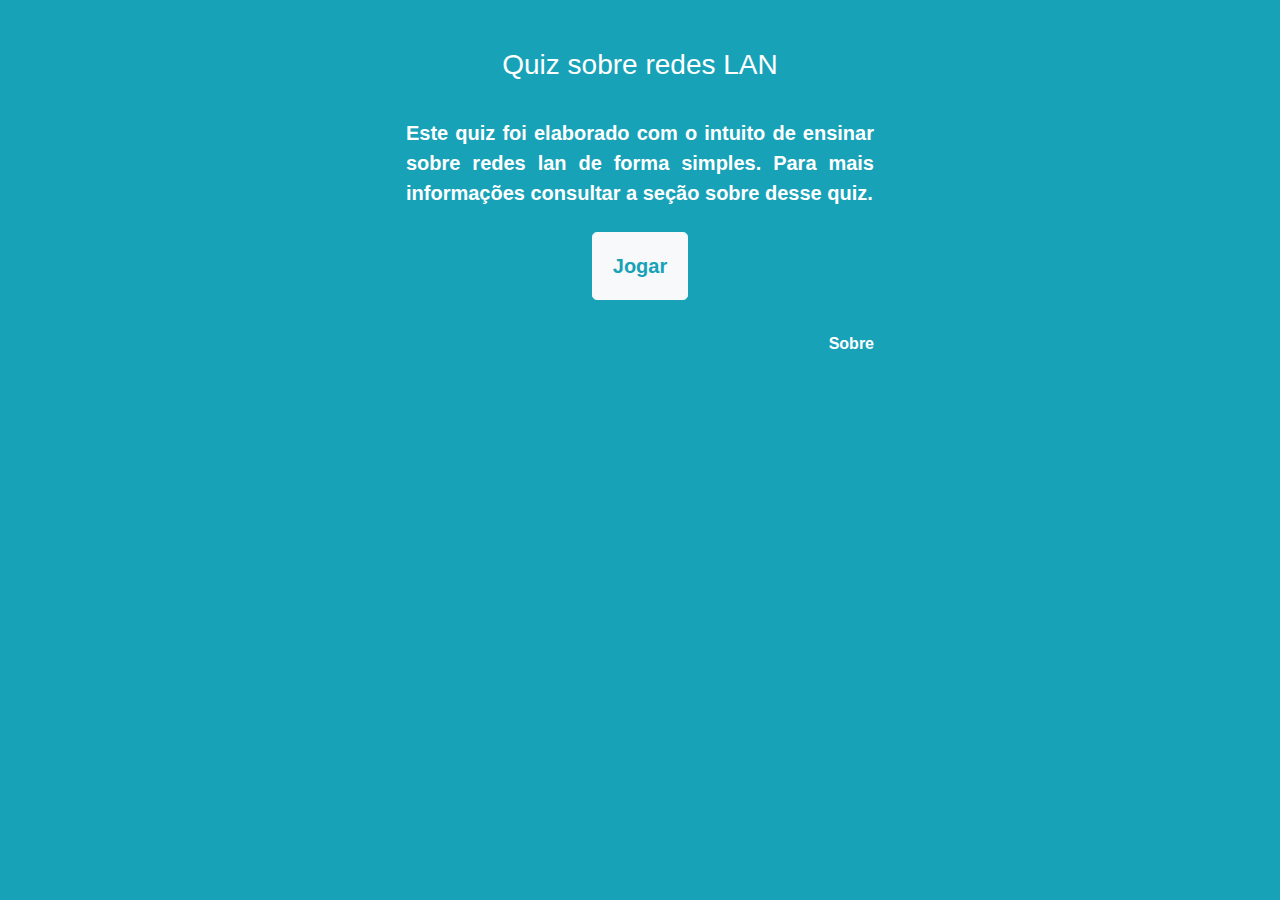
==== index.html @ cee12bad "first commit" ====
<!doctype html>
<html lang="pt-br">

    <head>
        <title>QUIZ SOBRE REDES LAN</title>
        
        <meta charset="utf-8">
        <meta name="viewport" content="width=device-width, initial-scale=1, shrink-to-fit=no">

        <link rel="stylesheet" href="https://stackpath.bootstrapcdn.com/bootstrap/4.3.1/css/bootstrap.min.css" integrity="sha384-ggOyR0iXCbMQv3Xipma34MD+dH/1fQ784/j6cY/iJTQUOhcWr7x9JvoRxT2MZw1T" crossorigin="anonymous">
        
        <link rel="stylesheet" href="css/style.css">

        <script src="https://code.jquery.com/jquery-3.1.1.min.js"></script>
        <script src="https://cdnjs.cloudflare.com/ajax/libs/popper.js/1.14.7/umd/popper.min.js" integrity="sha384-UO2eT0CpHqdSJQ6hJty5KVphtPhzWj9WO1clHTMGa3JDZwrnQq4sF86dIHNDz0W1" crossorigin="anonymous"></script>
        <script src="https://stackpath.bootstrapcdn.com/bootstrap/4.3.1/js/bootstrap.min.js" integrity="sha384-JjSmVgyd0p3pXB1rRibZUAYoIIy6OrQ6VrjIEaFf/nJGzIxFDsf4x0xIM+B07jRM" crossorigin="anonymous"></script>
       
        <script src="js/questions.js"></script>
        <script src="js/index.js"></script>
    </head>

    <body class="bg-info">

        <audio id="success" src="audio/success.mp3" preload="auto"></audio>
        <audio id="fail" src="audio/fail.mp3" preload="auto"></audio>

        <div class="container-fluid">
            <div class="modal-dialog">
                <div class="modal-content content-modal bg-info initial-modal">
                    <div class="modal-header">
                        <h3 class='col-12 modal-title text-center'><span class="label label-warning" id="qid"></span>Quiz sobre redes LAN</h3>
                    </div>

                    <div class="modal-body">
                        <div class="initial-text">
                            Este quiz foi elaborado com o intuito de ensinar sobre redes lan de forma simples. Para mais informações consultar a seção sobre desse quiz.
                        </div>

                        <br>

                        <button class='element-animation1 btn btn-lg btn-light text-info' onclick='start_game()'>Jogar</button>
                    </div>

                    <div class="modal-footer"><span class="about">Sobre</span></div>
                </div>


                <div class="modal-content bg-info about-modal hidden">
                    <div class="modal-header">
                        <h3 class='col-12 modal-title text-center'><span class="label label-warning" id="qid"></span>Quiz sobre redes LAN</h3>
                    </div>

                    <div class="modal-body credits">
                        PESQUISA<br>
                        Francielly Ferraz da silva<br>
                        Gabriele Bueno<br>
                        <br>
                        DESENVOLVIMENTO<br>
                        Carlo Henrique Ferreira Rodrigues<br>
                        Natália Gallo Ribeiro<br>
                        <br>
                        REFERÊNCIAS <br>

                        <div class="row">
                            <div class="col txt-right">Douglas E.Comer</div>
                            <div class="col txt-left">Redes de Computadores e Internet - 6.ed. - 2016</div>
                        </div>

                        <div class="row">
                            <div class="col txt-right">Douglas Rocha Mendes</div>
                            <div class="col txt-left">Redes de Computadores: Teoria e Prática - 1.ed. - 2020</div>
                        </div>

                        <div class="row">
                            <div class="col txt-right">helpdigitalti.com.br</div>
                            <div class="col txt-left">O que é uma rede lan e uma rede wan? - 2020</div>
                        </div>

                        <div class="row">
                            <div class="col txt-right">speedcheck.org</div>
                            <div class="col txt-left">O que é uma lan? - 2020</div>
                        </div>
                    
                        <br>
                    </div>

                    <div class="modal-footer"><span class="back">Voltar</span></div>
                </div>
            </div>
        </div>

        <script>
            $('.about').click(function() {
                $('.about-modal').toggleClass('hidden');
                $('.initial-modal').toggleClass('hidden');
            });

            $('.back').click(function() {
                $('.about-modal').toggleClass('hidden');
                $('.initial-modal').toggleClass('hidden');
            });
        </script>

    </body>

</html>
---- css/style.css ----
.modal-content{
    border: none;
}
  
.modal-header {
    border: none;
    color: white;
    background-color: transparent;
}

.modal-body {
    border: none;
    min-height: /*205px;*/ 180px;
    text-align: center;
}

.modal-footer {
    border: none;
}

.modal-body .initial-text{
    text-align: justify !important;
}

#qid{
    padding-top: 10px;
    padding-bottom: 10px;
    text-align: center !important;
    -moz-border-radius: 50px;
    -webkit-border-radius: 50px;
    border-radius: 20px;
}

.score{
    color: #fff;
}

.initial-text{
    color: #fff;
    font-size: 20px;
    font-weight: 700;
}

.hidden{
    display: none;
}

.about{
    color: #fff;
    cursor: pointer;
    font-weight: 700;
}

.back{
    color: #fff;
    cursor: pointer;
    font-weight: 700;
}

.credits{
    color: #fff;
    font-weight: 700;
}

.modal-body .txt-left{
    text-align: left !important;
}

.modal-body .txt-right{
    text-align: right !important;
}

.final-score{
    color: #fff;
    font-size: 50px;
    font-weight: 700;
}

.final-message{
    color: #fff;
    font-size: 20px;
    font-weight: 700;
}

.btn {
    font-weight: 700;
    padding: 18px 20px;
    white-space: normal;
    -webkit-transform: scale(1.0);
    -moz-transform: scale(1.0);
    -o-transform: scale(1.0);
    -webkit-transition-duration: .3s;
    -moz-transition-duration: .3s;
    -o-transition-duration: .3s;
}
  
.btn:hover {
    -webkit-transform: scale(1.1);
    -moz-transform: scale(1.1);
    -o-transform: scale(1.1);
    cursor: pointer;
}


.btn-start {
    position: relative;
}

.btn-block {
    text-align: left;
    position: relative;
}

.element-animation1 {
    animation: animationFrames ease .8s;
    animation-iteration-count: 1;
    transform-origin: 50% 50%;
    -webkit-animation: animationFrames ease .8s;
    -webkit-animation-iteration-count: 1;
    -webkit-transform-origin: 50% 50%;
    -ms-animation: animationFrames ease .8s;
    -ms-animation-iteration-count: 1;
    -ms-transform-origin: 50% 50%;
}

.element-animation2 {
    animation: animationFrames ease 1s;
    animation-iteration-count: 1;
    transform-origin: 50% 50%;
    -webkit-animation: animationFrames ease 1s;
    -webkit-animation-iteration-count: 1;
    -webkit-transform-origin: 50% 50%;
    -ms-animation: animationFrames ease 1s;
    -ms-animation-iteration-count: 1;
    -ms-transform-origin: 50% 50%;
}

.element-animation3 {
    animation: animationFrames ease 1.2s;
    animation-iteration-count: 1;
    transform-origin: 50% 50%;
    -webkit-animation: animationFrames ease 1.2s;
    -webkit-animation-iteration-count: 1;
    -webkit-transform-origin: 50% 50%;
    -ms-animation: animationFrames ease 1.2s;
    -ms-animation-iteration-count: 1;
    -ms-transform-origin: 50% 50%;
}

.element-animation4 {
    animation: animationFrames ease 1.4s;
    animation-iteration-count: 1;
    transform-origin: 50% 50%;
    -webkit-animation: animationFrames ease 1.4s;
    -webkit-animation-iteration-count: 1;
    -webkit-transform-origin: 50% 50%;
    -ms-animation: animationFrames ease 1.4s;
    -ms-animation-iteration-count: 1;
    -ms-transform-origin: 50% 50%
}

@keyframes animationFrames {
    0% {
        opacity: 0;
        transform: translate(-1500px,0px)
    }

    60% {
        opacity: 1;
        transform: translate(30px,0px)
    }

    80% {
        transform: translate(-10px,0px)
    }

    100% {
        opacity: 1;
        transform: translate(0px,0px)
    }
}
  
@-webkit-keyframes animationFrames {
    0% {
        opacity: 0;
        -webkit-transform: translate(-1500px,0px)
    }
    60% {
        opacity: 1;
        -webkit-transform: translate(30px,0px)
    }

    80% {
        -webkit-transform: translate(-10px,0px)
    }

    100% {
        opacity: 1;
        -webkit-transform: translate(0px,0px)
    }
}
  
@-ms-keyframes animationFrames {
    0% {
        opacity: 0;
        -ms-transform: translate(-1500px,0px)
    }

    60% {
        opacity: 1;
        -ms-transform: translate(30px,0px)
    }
    80% {
        -ms-transform: translate(-10px,0px)
    }

    100% {
        opacity: 1;
        -ms-transform: translate(0px,0px)
    }
}
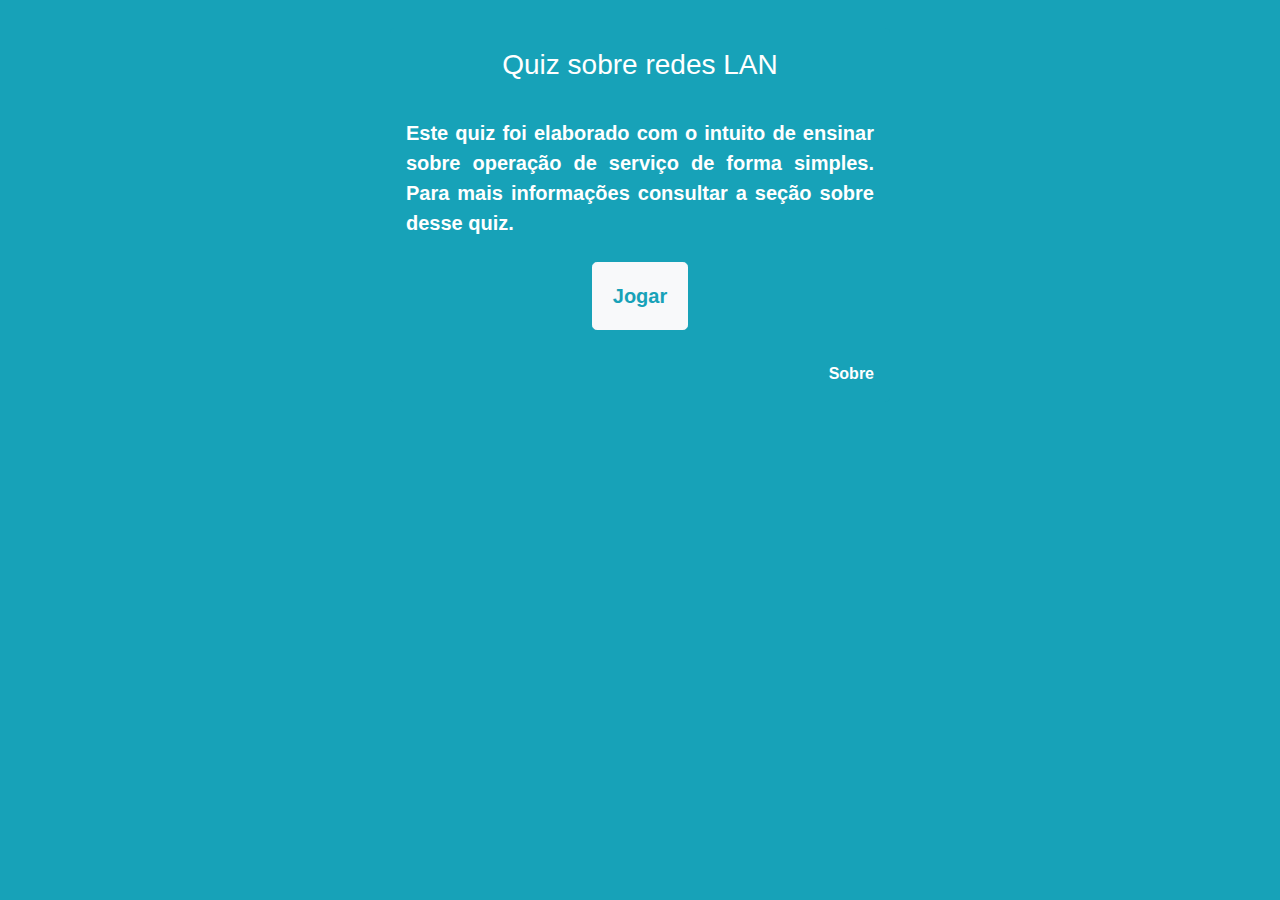
==== commit 875249fb: "modifiquei o quiz" ====
--- a/index.html
+++ b/index.html
@@ -2,7 +2,7 @@
 <html lang="pt-br">
 
     <head>
-        <title>QUIZ SOBRE REDES LAN</title>
+        <title>QUIZ SOBRE OPERAÇÃO DE SERVIÇO</title>
         
         <meta charset="utf-8">
         <meta name="viewport" content="width=device-width, initial-scale=1, shrink-to-fit=no">
@@ -33,7 +33,7 @@
 
                     <div class="modal-body">
                         <div class="initial-text">
-                            Este quiz foi elaborado com o intuito de ensinar sobre redes lan de forma simples. Para mais informações consultar a seção sobre desse quiz.
+                            Este quiz foi elaborado com o intuito de ensinar sobre operação de serviço de forma simples. Para mais informações consultar a seção sobre desse quiz.
                         </div>
 
                         <br>
@@ -47,41 +47,14 @@
 
                 <div class="modal-content bg-info about-modal hidden">
                     <div class="modal-header">
-                        <h3 class='col-12 modal-title text-center'><span class="label label-warning" id="qid"></span>Quiz sobre redes LAN</h3>
+                        <h3 class='col-12 modal-title text-center'><span class="label label-warning" id="qid"></span>Quiz sobre operação de serviço</h3>
                     </div>
 
                     <div class="modal-body credits">
-                        PESQUISA<br>
+                        PESQUISA E DESENVOLVIMENTO <br><br>
+                        Carlo Henrique Ferreira Rodrigues<br>
                         Francielly Ferraz da silva<br>
-                        Gabriele Bueno<br>
-                        <br>
-                        DESENVOLVIMENTO<br>
-                        Carlo Henrique Ferreira Rodrigues<br>
-                        Natália Gallo Ribeiro<br>
-                        <br>
-                        REFERÊNCIAS <br>
-
-                        <div class="row">
-                            <div class="col txt-right">Douglas E.Comer</div>
-                            <div class="col txt-left">Redes de Computadores e Internet - 6.ed. - 2016</div>
-                        </div>
-
-                        <div class="row">
-                            <div class="col txt-right">Douglas Rocha Mendes</div>
-                            <div class="col txt-left">Redes de Computadores: Teoria e Prática - 1.ed. - 2020</div>
-                        </div>
-
-                        <div class="row">
-                            <div class="col txt-right">helpdigitalti.com.br</div>
-                            <div class="col txt-left">O que é uma rede lan e uma rede wan? - 2020</div>
-                        </div>
-
-                        <div class="row">
-                            <div class="col txt-right">speedcheck.org</div>
-                            <div class="col txt-left">O que é uma lan? - 2020</div>
-                        </div>
-                    
-                        <br>
+                        Matheus Guilherme Roberto<br>
                     </div>
 
                     <div class="modal-footer"><span class="back">Voltar</span></div>
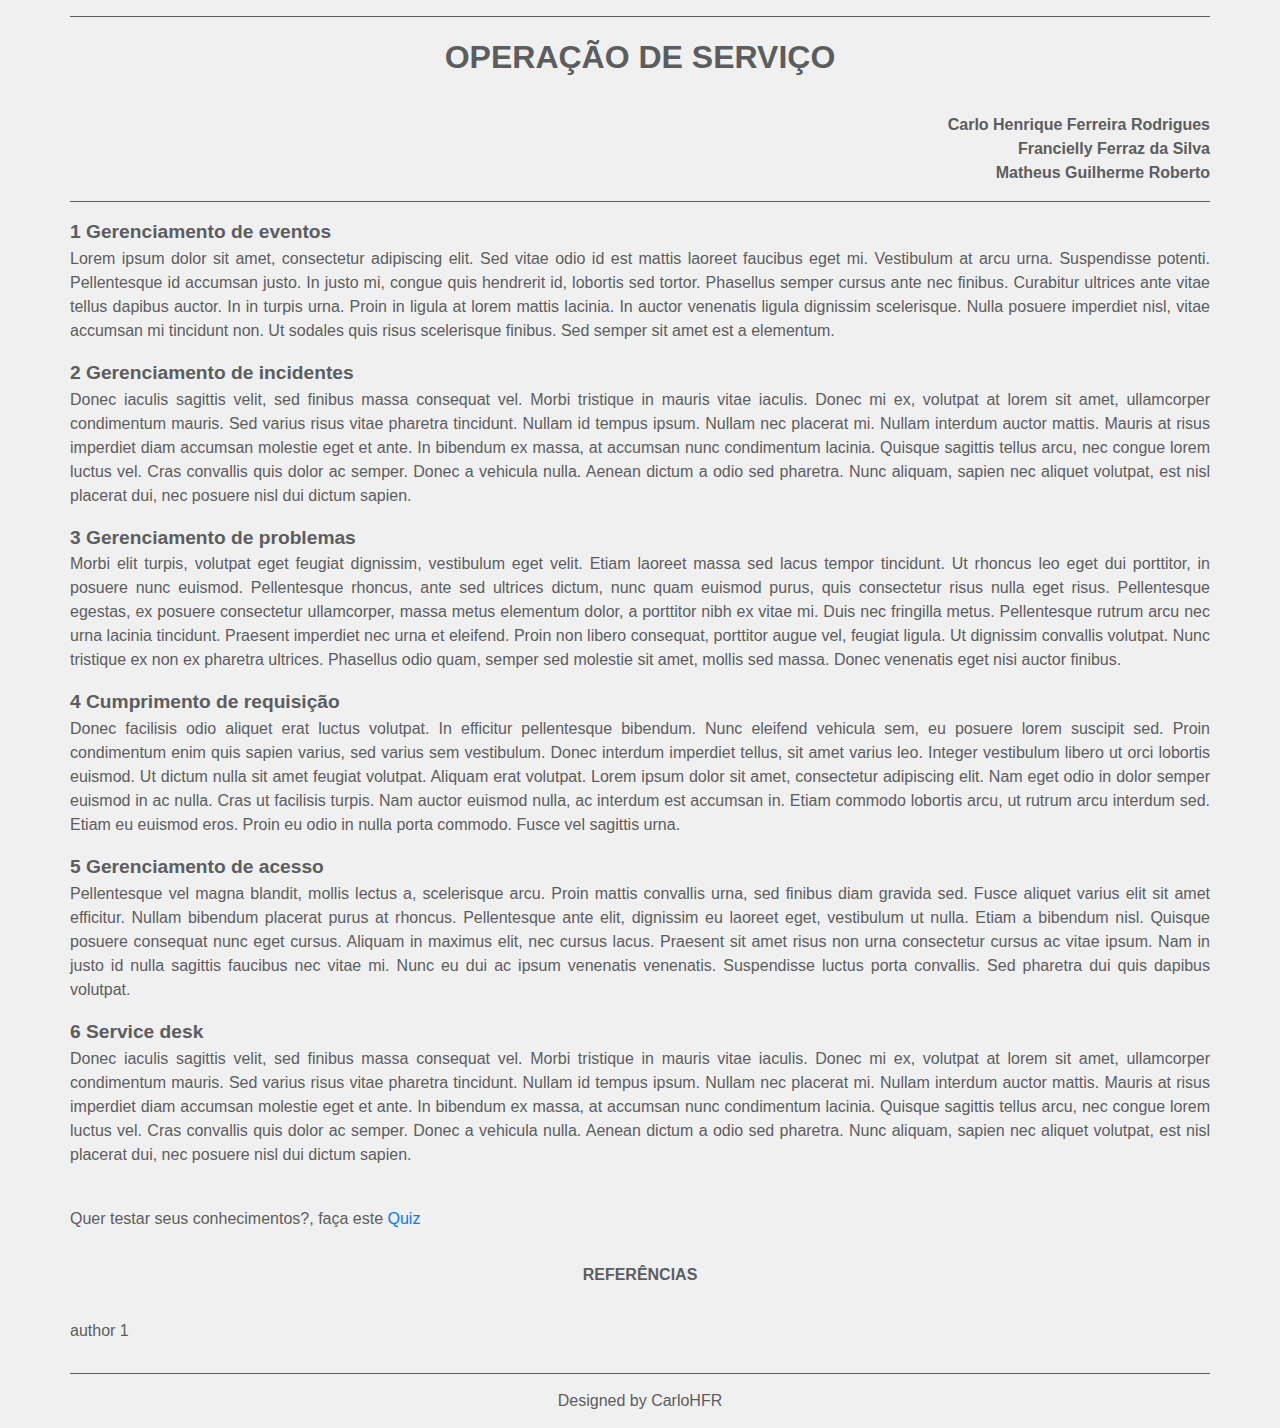
==== commit ed5b7043: "adicionei a pagina de conteudo" ====
--- a/index.html
+++ b/index.html
@@ -2,77 +2,104 @@
 <html lang="pt-br">
 
     <head>
-        <title>QUIZ SOBRE OPERAÇÃO DE SERVIÇO</title>
+        <title>OPERAÇÃO DE SERVIÇO</title>
         
         <meta charset="utf-8">
         <meta name="viewport" content="width=device-width, initial-scale=1, shrink-to-fit=no">
 
+        <link href="https://fonts.googleapis.com/css?family=Saira+Extra+Condensed:100,200,300,400,500,600,700,800,900" rel="stylesheet">
+        <link href="https://fonts.googleapis.com/css?family=Open+Sans:300,300i,400,400i,600,600i,700,700i,800,800i" rel="stylesheet">
+        <link rel="stylesheet" href="https://cdnjs.cloudflare.com/ajax/libs/font-awesome/6.0.0-beta2/css/all.min.css" integrity="sha512-YWzhKL2whUzgiheMoBFwW8CKV4qpHQAEuvilg9FAn5VJUDwKZZxkJNuGM4XkWuk94WCrrwslk8yWNGmY1EduTA==" crossorigin="anonymous" referrerpolicy="no-referrer"/>
         <link rel="stylesheet" href="https://stackpath.bootstrapcdn.com/bootstrap/4.3.1/css/bootstrap.min.css" integrity="sha384-ggOyR0iXCbMQv3Xipma34MD+dH/1fQ784/j6cY/iJTQUOhcWr7x9JvoRxT2MZw1T" crossorigin="anonymous">
-        
         <link rel="stylesheet" href="css/style.css">
 
         <script src="https://code.jquery.com/jquery-3.1.1.min.js"></script>
         <script src="https://cdnjs.cloudflare.com/ajax/libs/popper.js/1.14.7/umd/popper.min.js" integrity="sha384-UO2eT0CpHqdSJQ6hJty5KVphtPhzWj9WO1clHTMGa3JDZwrnQq4sF86dIHNDz0W1" crossorigin="anonymous"></script>
         <script src="https://stackpath.bootstrapcdn.com/bootstrap/4.3.1/js/bootstrap.min.js" integrity="sha384-JjSmVgyd0p3pXB1rRibZUAYoIIy6OrQ6VrjIEaFf/nJGzIxFDsf4x0xIM+B07jRM" crossorigin="anonymous"></script>
-       
         <script src="js/questions.js"></script>
         <script src="js/index.js"></script>
     </head>
 
-    <body class="bg-info">
+    <body>
 
-        <audio id="success" src="audio/success.mp3" preload="auto"></audio>
-        <audio id="fail" src="audio/fail.mp3" preload="auto"></audio>
+        <main>
+            <div class="container-fluid p-0 content container">
+                
+                <div class="article">
 
-        <div class="container-fluid">
-            <div class="modal-dialog">
-                <div class="modal-content content-modal bg-info initial-modal">
-                    <div class="modal-header">
-                        <h3 class='col-12 modal-title text-center'><span class="label label-warning" id="qid"></span>Quiz sobre redes LAN</h3>
+                    <hr class="article-line article-top-line">
+
+                    <div class="article-title">
+                        Operação de serviço
+                    </div>
+    
+                    <div class="article-author">
+                        Carlo Henrique Ferreira Rodrigues <br>
+                        Francielly Ferraz da Silva <br>
+                        Matheus Guilherme Roberto <br>
                     </div>
 
-                    <div class="modal-body">
-                        <div class="initial-text">
-                            Este quiz foi elaborado com o intuito de ensinar sobre operação de serviço de forma simples. Para mais informações consultar a seção sobre desse quiz.
-                        </div>
+                    <hr class="article-line article-bottom-line">
+    
+                    <div class="article-content">
 
-                        <br>
+                        <div class="article-subtitle">1 Gerenciamento de eventos</div>
 
-                        <button class='element-animation1 btn btn-lg btn-light text-info' onclick='start_game()'>Jogar</button>
+                        <p>Lorem ipsum dolor sit amet, consectetur adipiscing elit. Sed vitae odio id est mattis laoreet faucibus eget mi. Vestibulum at arcu urna. Suspendisse potenti. Pellentesque id accumsan justo. In justo mi, congue quis hendrerit id, lobortis sed tortor. Phasellus semper cursus ante nec finibus. Curabitur ultrices ante vitae tellus dapibus auctor. In in turpis urna. Proin in ligula at lorem mattis lacinia. In auctor venenatis ligula dignissim scelerisque. Nulla posuere imperdiet nisl, vitae accumsan mi tincidunt non. Ut sodales quis risus scelerisque finibus. Sed semper sit amet est a elementum.</p>
+
+                        <div class="article-subtitle">2 Gerenciamento de incidentes</div>
+
+                        <p>Donec iaculis sagittis velit, sed finibus massa consequat vel. Morbi tristique in mauris vitae iaculis. Donec mi ex, volutpat at lorem sit amet, ullamcorper condimentum mauris. Sed varius risus vitae pharetra tincidunt. Nullam id tempus ipsum. Nullam nec placerat mi. Nullam interdum auctor mattis. Mauris at risus imperdiet diam accumsan molestie eget et ante. In bibendum ex massa, at accumsan nunc condimentum lacinia. Quisque sagittis tellus arcu, nec congue lorem luctus vel. Cras convallis quis dolor ac semper. Donec a vehicula nulla. Aenean dictum a odio sed pharetra. Nunc aliquam, sapien nec aliquet volutpat, est nisl placerat dui, nec posuere nisl dui dictum sapien.</p>
+
+                        <div class="article-subtitle">3 Gerenciamento de problemas</div>
+
+                        <p>Morbi elit turpis, volutpat eget feugiat dignissim, vestibulum eget velit. Etiam laoreet massa sed lacus tempor tincidunt. Ut rhoncus leo eget dui porttitor, in posuere nunc euismod. Pellentesque rhoncus, ante sed ultrices dictum, nunc quam euismod purus, quis consectetur risus nulla eget risus. Pellentesque egestas, ex posuere consectetur ullamcorper, massa metus elementum dolor, a porttitor nibh ex vitae mi. Duis nec fringilla metus. Pellentesque rutrum arcu nec urna lacinia tincidunt. Praesent imperdiet nec urna et eleifend. Proin non libero consequat, porttitor augue vel, feugiat ligula. Ut dignissim convallis volutpat. Nunc tristique ex non ex pharetra ultrices. Phasellus odio quam, semper sed molestie sit amet, mollis sed massa. Donec venenatis eget nisi auctor finibus.</p>
+
+                        <div class="article-subtitle">4 Cumprimento de requisição</div>
+
+                        <p>Donec facilisis odio aliquet erat luctus volutpat. In efficitur pellentesque bibendum. Nunc eleifend vehicula sem, eu posuere lorem suscipit sed. Proin condimentum enim quis sapien varius, sed varius sem vestibulum. Donec interdum imperdiet tellus, sit amet varius leo. Integer vestibulum libero ut orci lobortis euismod. Ut dictum nulla sit amet feugiat volutpat. Aliquam erat volutpat. Lorem ipsum dolor sit amet, consectetur adipiscing elit. Nam eget odio in dolor semper euismod in ac nulla. Cras ut facilisis turpis. Nam auctor euismod nulla, ac interdum est accumsan in. Etiam commodo lobortis arcu, ut rutrum arcu interdum sed. Etiam eu euismod eros. Proin eu odio in nulla porta commodo. Fusce vel sagittis urna.</p>
+
+                        <div class="article-subtitle">5 Gerenciamento de acesso</div>
+
+                        <p>Pellentesque vel magna blandit, mollis lectus a, scelerisque arcu. Proin mattis convallis urna, sed finibus diam gravida sed. Fusce aliquet varius elit sit amet efficitur. Nullam bibendum placerat purus at rhoncus. Pellentesque ante elit, dignissim eu laoreet eget, vestibulum ut nulla. Etiam a bibendum nisl. Quisque posuere consequat nunc eget cursus. Aliquam in maximus elit, nec cursus lacus. Praesent sit amet risus non urna consectetur cursus ac vitae ipsum. Nam in justo id nulla sagittis faucibus nec vitae mi. Nunc eu dui ac ipsum venenatis venenatis. Suspendisse luctus porta convallis. Sed pharetra dui quis dapibus volutpat.</p>
+
+                        <div class="article-subtitle">6 Service desk</div>
+                        
+                        <p>Donec iaculis sagittis velit, sed finibus massa consequat vel. Morbi tristique in mauris vitae iaculis. Donec mi ex, volutpat at lorem sit amet, ullamcorper condimentum mauris. Sed varius risus vitae pharetra tincidunt. Nullam id tempus ipsum. Nullam nec placerat mi. Nullam interdum auctor mattis. Mauris at risus imperdiet diam accumsan molestie eget et ante. In bibendum ex massa, at accumsan nunc condimentum lacinia. Quisque sagittis tellus arcu, nec congue lorem luctus vel. Cras convallis quis dolor ac semper. Donec a vehicula nulla. Aenean dictum a odio sed pharetra. Nunc aliquam, sapien nec aliquet volutpat, est nisl placerat dui, nec posuere nisl dui dictum sapien.</p>
+
+
+                        <br><p>Quer testar seus conhecimentos?, faça este <a href="quiz.html">Quiz</a></p>
+                    </div>
+    
+                    <div class="article-references-title">
+                        Referências
                     </div>
 
-                    <div class="modal-footer"><span class="about">Sobre</span></div>
+                    <div class="article-references-content">
+                        author 1
+                    </div>
+    
                 </div>
+                
+            </div>
+        </main>
 
-
-                <div class="modal-content bg-info about-modal hidden">
-                    <div class="modal-header">
-                        <h3 class='col-12 modal-title text-center'><span class="label label-warning" id="qid"></span>Quiz sobre operação de serviço</h3>
+        <footer>
+            <div class="container copyright">
+                <div class="content">
+                    <div class="row">
+                        <div class="col-md-12">
+                            <div class="dev-info">
+                                <p>Designed by <a href="https://github.com/CarloHFR" rel="nofollow" target="_blank">CarloHFR</a></p>
+                            </div>  
+                        </div>
                     </div>
-
-                    <div class="modal-body credits">
-                        PESQUISA E DESENVOLVIMENTO <br><br>
-                        Carlo Henrique Ferreira Rodrigues<br>
-                        Francielly Ferraz da silva<br>
-                        Matheus Guilherme Roberto<br>
-                    </div>
-
-                    <div class="modal-footer"><span class="back">Voltar</span></div>
                 </div>
             </div>
-        </div>
+        </footer>
 
-        <script>
-            $('.about').click(function() {
-                $('.about-modal').toggleClass('hidden');
-                $('.initial-modal').toggleClass('hidden');
-            });
-
-            $('.back').click(function() {
-                $('.about-modal').toggleClass('hidden');
-                $('.initial-modal').toggleClass('hidden');
-            });
-        </script>
+        <!-- Go To Top Link -->
+        <a href="#" class="back-to-top"><i class="fas fa-chevron-up"></i></a> 
 
     </body>
 
--- a/css/style.css
+++ b/css/style.css
@@ -1,3 +1,246 @@
+body {
+    color:  #5c5d5e/**/;
+    background-color: #f0f0f0;
+}
+
+
+/* ===================================== 
+   ScrollBar
+===================================== */
+body::-webkit-scrollbar,
+pre::-webkit-scrollbar,
+code::-webkit-scrollbar,
+textarea::-webkit-scrollbar,
+.scroll-x::-webkit-scrollbar {
+	width: 0.4em;
+	height: 0.3em;
+}
+
+body::-webkit-scrollbar-thumb,
+pre::-webkit-scrollbar-thumb,
+code::-webkit-scrollbar-thumb,
+textarea::-webkit-scrollbar-thumb,
+.scroll-x::-webkit-scrollbar-thumb {
+	background-color: #5c5d5e;
+	border-radius: 0.25em;
+}
+
+
+/* ===================================== 
+   Scroll to top
+===================================== */
+.back-to-top {
+    display: none;
+    position: fixed;
+    bottom: 30px;
+    right: 30px;
+    width: 45px;
+    height: 45px;
+    line-height: 50px;
+    cursor: pointer;
+    text-align: center;
+    border-radius: 45px;
+    background-color: white;
+    box-shadow: 0px 8px 9px 0px rgba(96, 94, 94, 0.17);
+}
+
+.back-to-top i {
+    color: #212529;
+    /*-webkit-background-clip: text;*/
+    font-size: 20px;
+    font-weight: 700;
+    -webkit-transition: all 0.3s ease-in-out;
+    -moz-transition: all 0.3s ease-in-out;
+    -o-transition: all 0.3s ease-in-out;
+    transition: all 0.3s ease-in-out;
+}
+
+
+/* ===================================== 
+   Article
+===================================== */
+.article-line {
+    border-top: 1px solid #5c5d5e/**/;
+    color:  #5c5d5e/**/;
+}
+
+.article-top-line {
+    margin-top: 1rem;
+}
+
+.article-bottom-line {
+    margin-top: 1rem;
+}
+
+
+.article-title {
+    font-size: 2rem;
+    margin-top: 1rem;
+    text-align: center;
+    text-transform: uppercase;
+    font-weight: 700;
+}
+
+.article-subtitle {
+    font-weight: 700;
+    font-size: 1.2rem;
+}
+
+.article-author {
+    font-size: 1rem;
+    margin-top: 2rem;
+    margin-bottom: 1rem !important;
+    text-align: right;
+    font-weight: 700;
+}
+
+.article-content {
+    font-size: 1rem;
+    margin-top: 1rem;
+    text-align: justify;
+}
+
+.article-references-title {
+    font-size: 1rem;
+    margin-top: 2rem;
+    margin-bottom: 2rem;
+    text-align: center;
+    text-transform: uppercase;
+    font-weight: 700;
+}
+
+.article-references-content {
+    font-size: 1rem;
+    margin-top: 1rem;
+    text-align: justify;
+}
+
+
+/* ===================================== 
+   Footer
+===================================== */
+.block-title {
+    font-size: 20px;
+    font-weight: 500;
+    color:  #5c5d5e/**/;
+    margin-bottom: 20px;
+    position: relative;
+}
+  
+footer .footer-Content {
+    background-image: -moz-linear-gradient(0deg, #3c96ff 0%, #2dfbff 100%);
+    background-image: -webkit-linear-gradient(0deg, #3c96ff 0%, #2dfbff 100%);
+    background-image: -ms-linear-gradient(0deg, #3c96ff 0%, #2dfbff 100%);
+    padding: 60px 0 0px;
+    color: #546E7A;
+}
+
+footer .footer-Content h2 {
+    color:  #5c5d5e/**/;
+    font-size: 30px;
+}
+
+.textwidget {
+    line-height: 24px;
+    margin-bottom: 10px;
+}
+
+.textwidget p {
+    font-size: 14px;
+    color:  #5c5d5e/**/;
+}
+
+footer .menu {
+    padding-left: 0;
+}
+
+footer .menu li {
+    padding-bottom: 12px;
+}
+
+footer .menu li a {
+    color:  #5c5d5e/**/;
+    font-size: 14px;
+}
+
+footer .menu li a:hover {
+    color:  #5c5d5e/**/;
+}
+
+.footer-social {
+    margin-top: 4px;
+}
+
+.footer-social li {
+    display: inline-block;
+    margin-right: 15px;
+}
+
+.footer-social li a {
+    color:  #5c5d5e/**/;
+    font-size: 14px;
+    text-align: center;
+    display: inline-block;
+    -webkit-transition: all .4s ease-in-out;
+    -moz-transition: all .4s ease-in-out;
+    transition: all .4s ease-in-out;
+}
+
+.footer-social li .facebook:hover {
+    color: #3b5998;
+}
+
+.footer-social li .twitter:hover {
+    color: #55acee;
+}
+
+.footer-social li .linkedin:hover {
+    color: #007bb5;
+}
+
+.footer-social li .google-plus:hover {
+    color: #dd4b39;
+}
+
+.copyright {
+    padding: 15px 0;
+    border-top: 1px solid #5c5d5e/**/;
+    color:  #5c5d5e/**/;
+    margin-top: 30px;
+}
+
+.copyright p {
+    margin-bottom: 0;
+    color:  #5c5d5e/**/;
+}
+  
+.copyright p a {
+    color:  #5c5d5e/**/;
+}
+
+.copyright p a:hover {
+    color:  #5c5d5e/**/;
+}
+
+.copyright .nav-inline .nav-link {
+    color:  #5c5d5e/**/;
+    padding: 10px 0;
+    margin-left: 10px;
+}
+
+.copyright .nav-inline .nav-link:hover {
+    color: #3c9cfd;
+}
+
+.dev-info
+{
+    text-align: center;
+}
+
+
+/* ===================================== 
+   Quiz
+===================================== */
 .modal-content{
     border: none;
 }
@@ -44,6 +287,18 @@
 .hidden{
     display: none;
 }
+
+.back-article{
+    color: #fff;
+    cursor: pointer;
+    font-weight: 700;
+}
+
+.back-article:hover{
+    color: #fff;
+    text-decoration: none;
+}
+
 
 .about{
     color: #fff;
